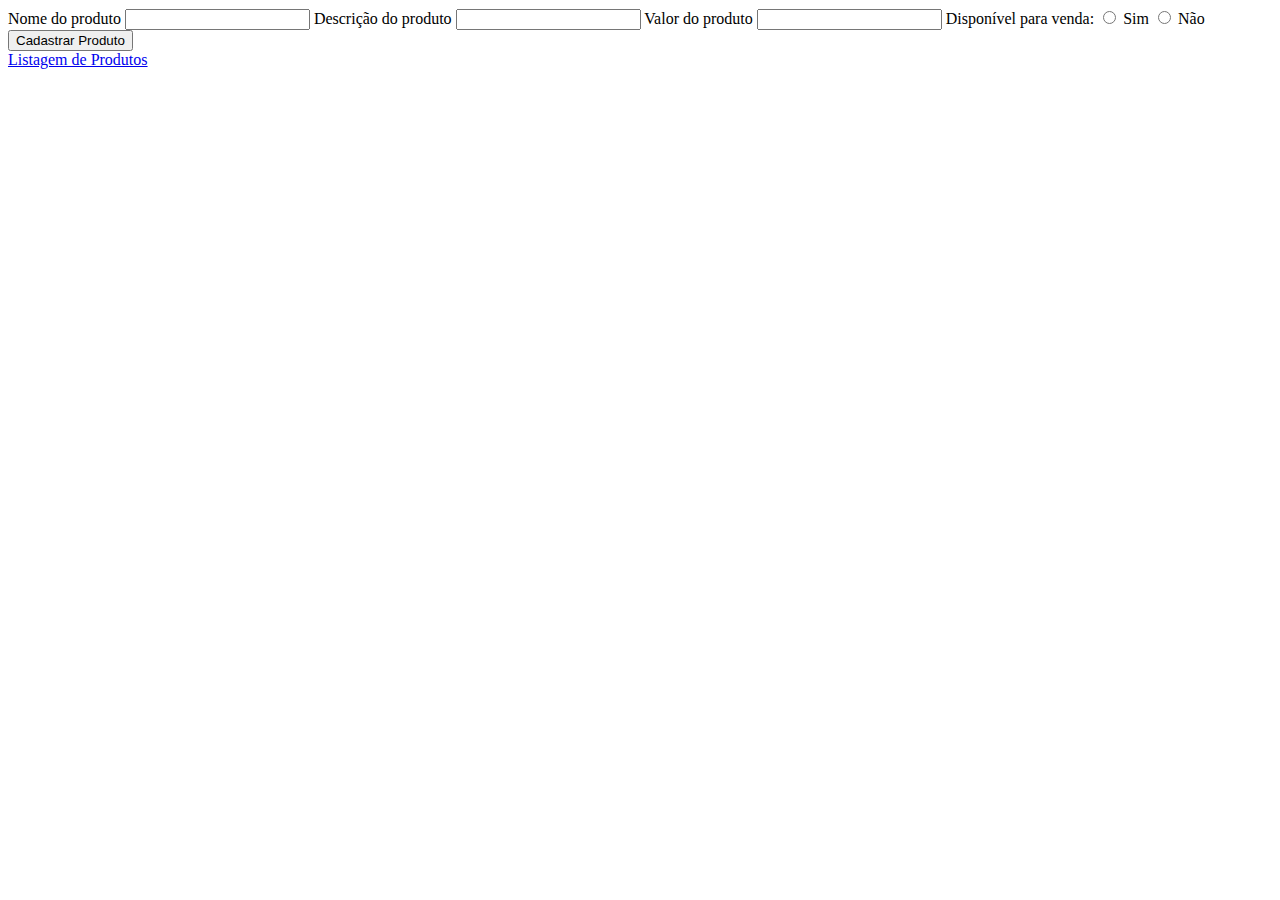
==== static/templates/index.html @ 5520336f "Adicionado telas e lógica do front" ====
<!DOCTYPE html>
<html lang="pt-br">
  <head>
    <meta charset="UTF-8" />
    <meta name="viewport" content="width=device-width, initial-scale=1.0" />
    <title>Cadastro de Produto</title>
  </head>
  <body>
    <form id="form-cadastro">
      <label for="nome-produto">Nome do produto</label>
      <input type="text" id="nome-produto" required />
      
      <label for="descricao-produto">Descrição do produto</label>
      <input type="text" id="descricao-produto" required />
      
      <label for="valor-produto">Valor do produto</label>
      <input type="number" id="valor-produto" required />

      <label for="disponibilidade-venda">Disponível para venda:</label>
      <label><input type="radio" name="disponibilidade-venda" value="true" required /> Sim</label>
      <label><input type="radio" name="disponibilidade-venda" value="false" required /> Não</label>
      
      <button onclick="cadastrarProduto()">Cadastrar Produto</button>
    </form>
    
    <a href="listagem.html">Listagem de Produtos</a>
    
    <script src="../js/script.js"></script>
  </body>
</html>
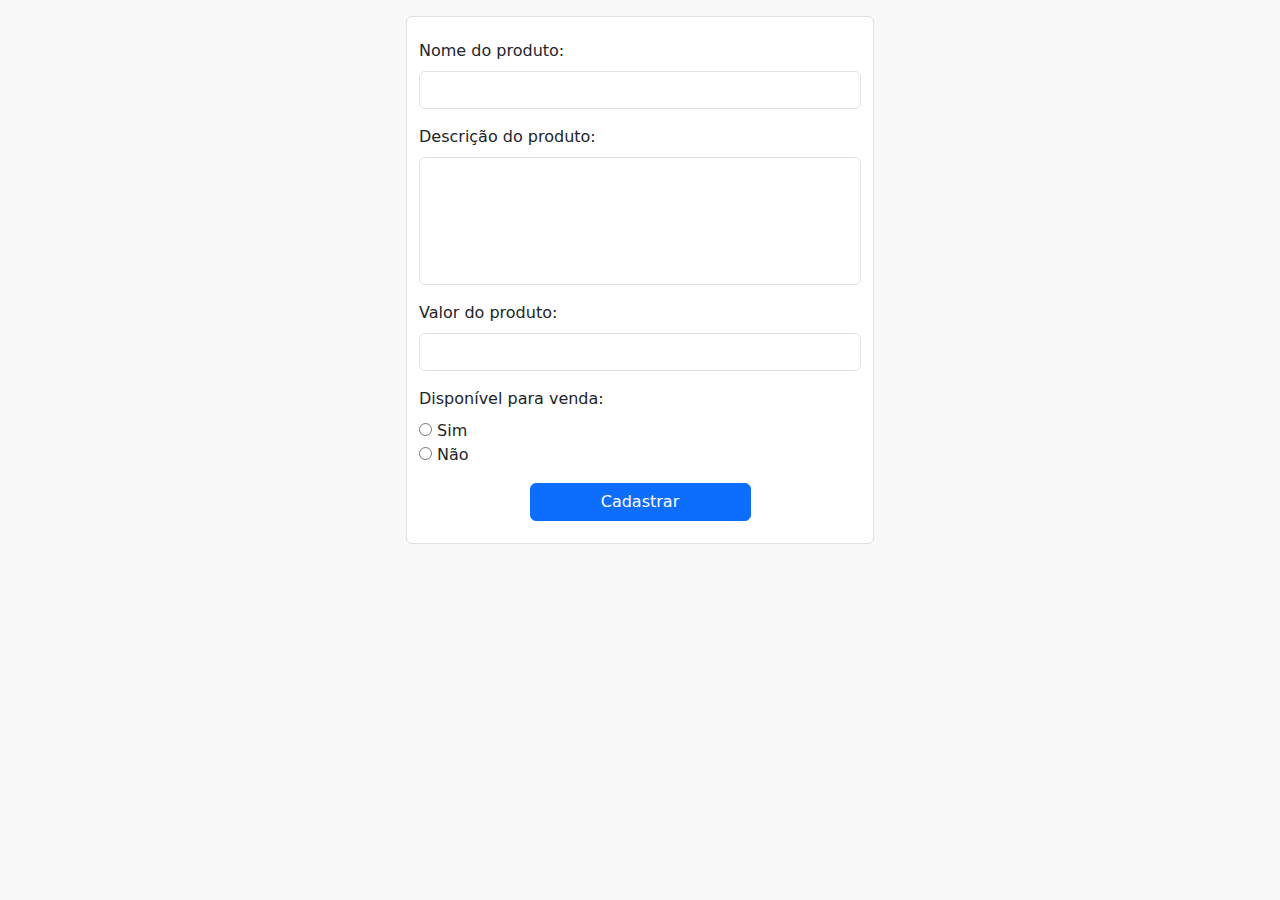
==== commit a4e75224: "Adicionado css nas telas" ====
--- a/static/templates/index.html
+++ b/static/templates/index.html
@@ -4,27 +4,70 @@
     <meta charset="UTF-8" />
     <meta name="viewport" content="width=device-width, initial-scale=1.0" />
     <title>Cadastro de Produto</title>
+    <link
+      href="https://cdn.jsdelivr.net/npm/bootstrap@5.3.3/dist/css/bootstrap.min.css"
+      rel="stylesheet"
+      integrity="sha384-QWTKZyjpPEjISv5WaRU9OFeRpok6YctnYmDr5pNlyT2bRjXh0JMhjY6hW+ALEwIH"
+      crossorigin="anonymous"
+    />
+    <link rel="stylesheet" href="../css/styles.css" />
   </head>
-  <body>
-    <form id="form-cadastro">
-      <label for="nome-produto">Nome do produto</label>
-      <input type="text" id="nome-produto" required />
-      
-      <label for="descricao-produto">Descrição do produto</label>
-      <input type="text" id="descricao-produto" required />
-      
-      <label for="valor-produto">Valor do produto</label>
-      <input type="number" id="valor-produto" required />
+  <body
+    class="container d-flex flex-column w-75 align-items-center justify-content-center"
+  >
+    <form
+      id="form-cadastro"
+      class="form-control form-label d-flex flex-column justify-content-center w-50 mt-3"
+    >
+      <label for="nome-produto" class="mt-3">Nome do produto:</label>
+      <input type="text" id="nome-produto" class="form-control mt-2" required />
 
-      <label for="disponibilidade-venda">Disponível para venda:</label>
-      <label><input type="radio" name="disponibilidade-venda" value="true" required /> Sim</label>
-      <label><input type="radio" name="disponibilidade-venda" value="false" required /> Não</label>
-      
-      <button onclick="cadastrarProduto()">Cadastrar Produto</button>
+      <label for="descricao-produto" class="mt-3">Descrição do produto:</label>
+      <textarea
+        id="descricao-produto"
+        class="form-control mt-2"
+        required
+      ></textarea>
+
+      <label for="valor-produto" class="mt-3">Valor do produto:</label>
+      <input
+        type="number"
+        id="valor-produto"
+        class="form-control mt-2"
+        required
+      />
+
+      <label for="disponibilidade-venda" class="mt-3"
+        >Disponível para venda:</label
+      >
+      <label class="mt-2"
+        ><input
+          type="radio"
+          name="disponibilidade-venda"
+          value="true"
+          required
+        />
+        Sim</label
+      >
+      <label
+        ><input
+          type="radio"
+          name="disponibilidade-venda"
+          value="false"
+          required
+        />
+        Não</label
+      >
+
+      <div class="d-flex justify-content-center w-100">
+        <button
+          onclick="cadastrarProduto()"
+          class="btn btn-primary mt-3 mb-3 w-50"
+        >
+          Cadastrar
+        </button>
+      </div>
     </form>
-    
-    <a href="listagem.html">Listagem de Produtos</a>
-    
     <script src="../js/script.js"></script>
   </body>
 </html>
--- a/static/css/styles.css
+++ b/static/css/styles.css
@@ -0,0 +1,19 @@
+#valor-produto::-webkit-outer-spin-button,
+#valor-produto::-webkit-inner-spin-button {
+  -webkit-appearance: none;
+  margin: 0;
+}
+
+#valor-produto[type="number"] {
+  -moz-appearance: textfield;
+}
+
+#descricao-produto {
+  resize: none;
+  height: 8em;
+}
+
+html,
+body {
+  background-color: #f8f8f8;
+}
